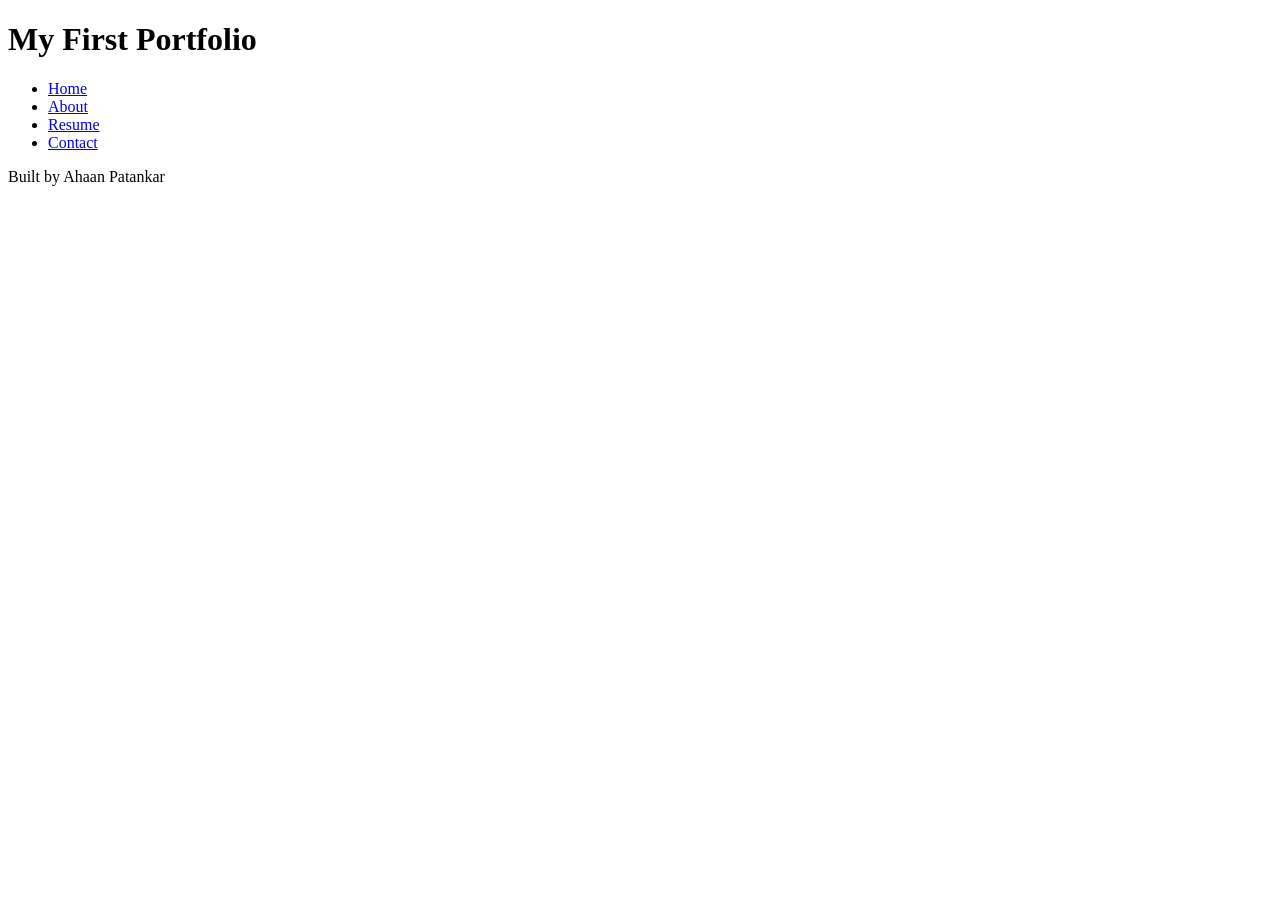
==== index.html @ 26a5ee0a "HTML Basics all the content necessary for the code-along" ====
<!DOCTYPE html>
<html lang="en">
<head>
    <meta charset="UTF-8">
    <meta name="viewport" content="width=device-width, initial-scale=1.0">
    <title>My First Portfolio</title>
</head>
<body>
   <header>
    <h1>My First Portfolio</h1>
   </header> 
   <nav>
    <ul>
        <li><a href="index.html">Home</a></li>
        <li><a href="about.html">About</a></li>
        <li><a href="resume.html">Resume</a></li>
        <li><a href="contact.html">Contact</a></li>
    </ul>
   </nav>
   <main>

   </main>
   <footer>
    <p>Built by Ahaan Patankar</p>
   </footer>
</body>
</html>
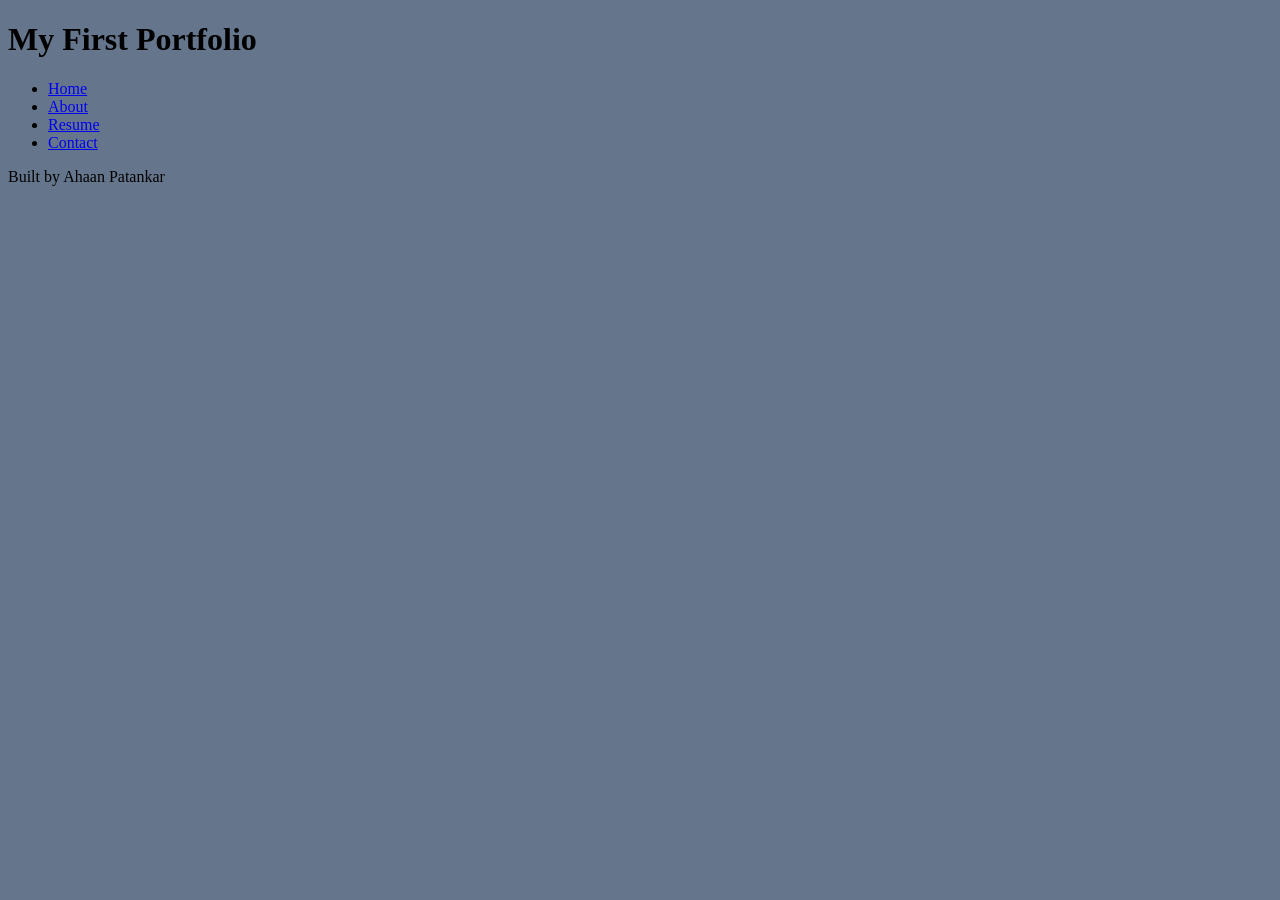
==== commit 69de63f9: "Code-Along Complete" ====
--- a/index.html
+++ b/index.html
@@ -3,6 +3,7 @@
 <head>
     <meta charset="UTF-8">
     <meta name="viewport" content="width=device-width, initial-scale=1.0">
+    <link rel="stylesheet" href="styles.css">
     <title>My First Portfolio</title>
 </head>
 <body>
--- a/styles.css
+++ b/styles.css
@@ -0,0 +1,13 @@
+/* CSS by Ahaan Patankar */
+/* Color Pallete
+deep black= #05080D
+slate blue= #65768c
+steel blue= #263640
+burnt orange= #BF5B04
+earth= #733917
+*/
+
+/* GLOBAL (base) MOBILE FIRST */
+body {
+    background-color:  #65768c;
+}
